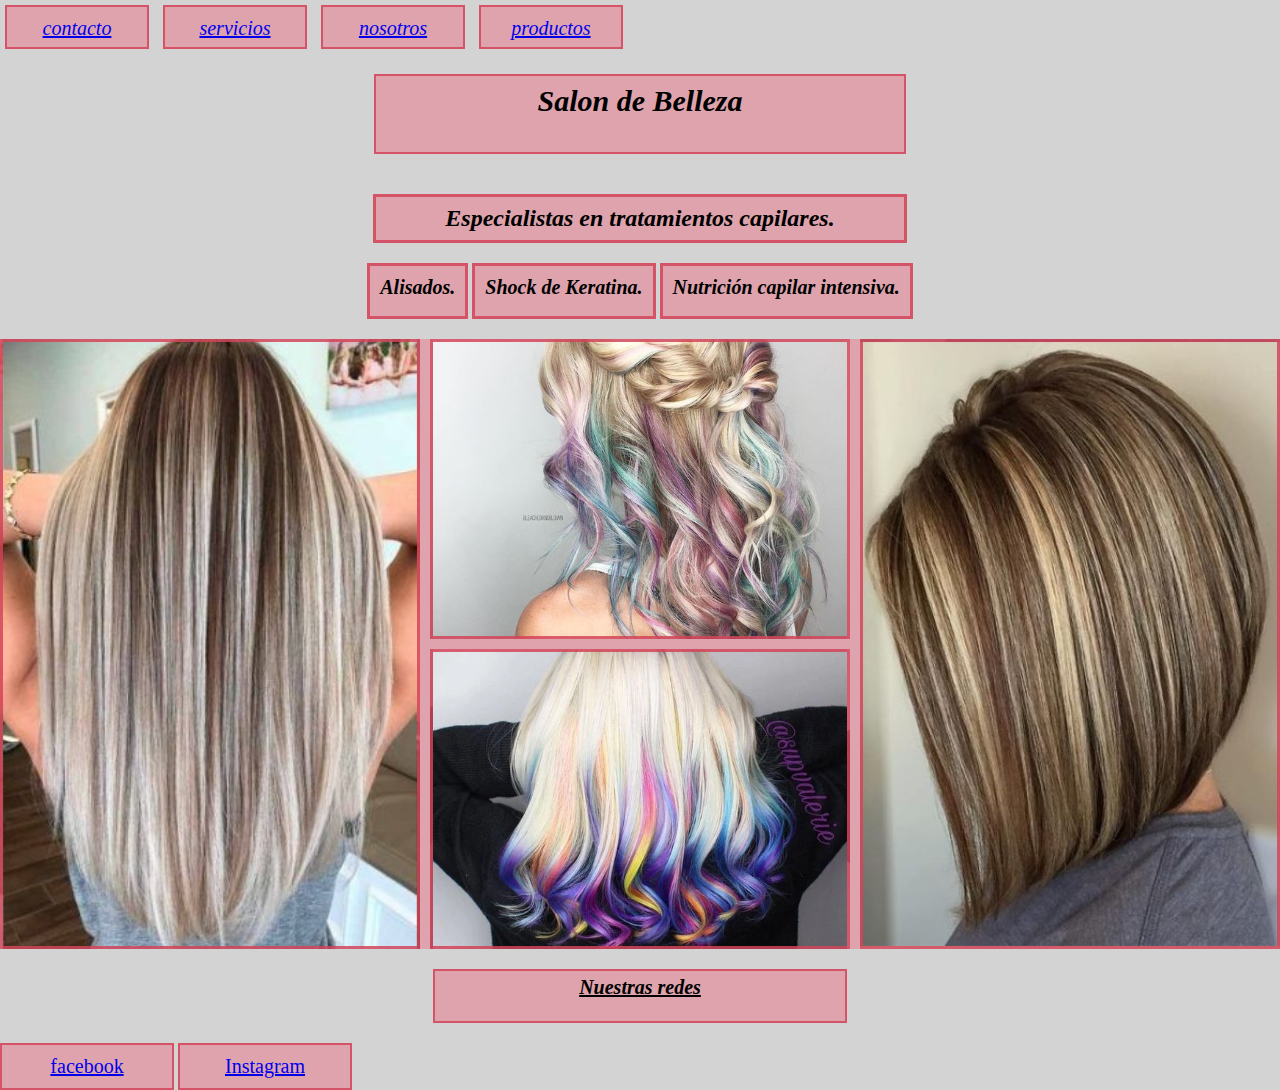
==== index.html @ 51943510 "primer commit" ====
<!DOCTYPE html>
<html lang="es">
<head>
    <meta charset="UTF-8">
    <meta http-equiv="X-UA-Compatible" content="IE=edge">
    <meta name="viewport" content="width=device-width, initial-scale=1.0">
    <title>Desafio1</title>
    <link rel="stylesheet" href="estilo.css">
</head>
<body>
    <header class="acomodar">
    <nav>
        <ul>
            <li>
                <a href="../index.html">contacto</a>
            </li>
            <li>
                <a href="/paginas/servicios.html">servicios</a>
            </li>
            <li>
                <a href="/paginas/nosotros.html">nosotros</a>
            </li>
            <li>
                <a href="/paginas/productos.html">productos</a>
            </li>
        </ul>
    </nav>
    </header>
    <main>
    
    <section>
        <div class="contenedor0">
        <h1>Salon de Belleza</h1>
        <h2>Especialistas en tratamientos capilares.</h2>
        </div>
        <div class="contenedor">
        <ul>
            <li>Alisados.</li>
            <li>Shock de Keratina.</li>
            <li>Nutrición capilar intensiva.</li>
        </ul>
        </div>
    </section>
    
    

    </main>
    <section class="section2">
        <div class="imag imag1"></div>
        <div class="imag imag2"></div>
        <div class="imag imag3"></div>
        <div class="imag imag4"></div>
        
</section>

    <footer>
        <div>
            <h4 class="centrar">Nuestras redes</h4>
            <ul>
                <li>
                    <a href="https://m.facebook.com/home.php?soft=bookmarks" target="_blank">facebook</a>
                </li>
                <li>
                    <a href="https://instagram.com/marce.oselin?utm_medium=copy_link">Instagram</a>
                </li>
            </ul>
        </div>
    </footer>
    
</body>
</html>
---- estilo.css ----
*{
    padding: 0px;
    margin: 0px;
    
}
body{
    background-color :lightgray;
}
.acomodar{
    display:flex;  
    flex-direction: column;
    justify-content: center;
}
h1{
    background-color:rgba(224, 155, 165, 0.849) ;
    padding: 8px;
    margin: 20px auto;
    border: 5px  solid  rgba(211, 68, 90, 0.849) ;
    height:60px;
    width:40%;
    text-align:center;
    
    font-size: 30px;
    font-style:italic;
}
h2{
    background-color: rgba(224, 155, 165, 0.849) ;
    padding: 8px;
    margin:20px auto;
    border:3px solid  rgba(211, 68, 90, 0.849);
    width:40%;
    text-align: center;
    font-style: italic;
    
}
.contenedor0{
    display:flex;
    flex-direction: column;
    justify-content: center;
}
nav ul li a:hover{
    color:rgba(100, 10, 23, 0.849) ;
    background-color:rgba(211, 68, 90, 0.849) ;
}
 header nav ul li{
    display:inline-block;
    background-color:rgba(224, 155, 165, 0.849) ;
    height: 20px;
    width: 100px;
    margin: 5px;
    padding: 10px 20px;
    font-style: italic;
    font-size: 20px;
    border: 2px solid  rgba(211, 68, 90, 0.849);
    text-align: center;
}

    



main section ul li{
    display:inline-block;
    background-color:rgba(224, 155, 165, 0.849) ;
    margin-bottom: 20px;
    padding: 10px;
    height: 30px;
    width: 30;
    border:3px solid rgba(211, 68, 90, 0.849);
    font-style:italic;
    font-size:  20px;
    font-weight: bold;

}
.contenedor{
    display:flex;
    justify-content: center;
}
.tratamiento{
    display:flex;
    flex-direction:row;
    justify-content: flex-start;
    flex-wrap: wrap;
}    
.centrado{
    display: flex;
    flex-direction: column;
    justify-content: center;
}
.galeria{
    min-height: 400px;
    width: 90%;
    background-color:gray;
    margin:10px auto;
    display:grid;
    
} 
.producto{
    border: 3px solid rgba(211, 68, 90, 0.849);
}
.producto1{
   
    
    background-image: url(imagenes/madre-celulas.png);
    background-size: cover;
    background-position: center;
}
.producto2{
    
    background-image: url(imagenes/gel-keratina.jpg);
    background-size: cover;
    background-position: center;
}
.producto3{
    
    background-image: url(imagenes/celulas.jpg);
    background-size: cover;
    background-position: center;
}
.producto4{
    
    background-image: url(imagenes/botox.webp);
    background-size: cover;
    background-position: center;
} 
.producto5{
   
    background-image: url(imagenes/ampolla-botox.jpg);
    background-size: cover;
    background-position: center;
} 
.producto6{
    
    background-image: url(imagenes/keratina.jpg);
    background-size: cover;
    background-position: center;
}



    
   
    
   
    
.section2{
    min-height: 600px;
    width: 100%;
    background-color:rgba(224, 155, 165, 0.849) ;
    display:grid;
    
    
    
}
.imag{
    border: 3px solid rgba(211, 68, 90, 0.849);
}
.imag:hover{
    transform:scale(1.05);
    transition: all 0.75s;
}
.imag1{
   background-image: url(imagenes/mechas.jpg);
   background-size: cover;
   background-position: center;
    background-color: blueviolet;
}
.imag2{
   background-image: url(imagenes/mechas-escasas.jpg);
   background-size: cover;
   background-position: center;
    background-color: blue;
}
.imag3{
    background-image: url(imagenes/mechas-cortas.jpg);
    background-size: cover;
    background-position: center;
    background-color: aqua;
}
.imag4{
    background-image: url(./imagenes/colores-varios.webp);
    background-size: cover;
    background-position: center;
    background-color: coral;
}

@media only screen and (min-width:320px){
    .section2{
    grid-template-columns: 1fr 1fr;
    grid-template-rows: repeat(2, 300px);
    gap: 10px;
    }
    .acomodar{
        display: flex;
        justify-content: center;
    }
    .comodar0 h1{
        font-size: 10px;
    }    
     .galeria{
         grid-template-columns: 1fr 1fr;
         grid-template-rows: repeat(3, 200px);
         gap:3px;
         background-color: rgba(224, 155, 165, 0.849) ;
     }
}           
        
    
@media only screen  and (min-width:480px) {
    .section2{
        grid-template-rows: repeat(2, 400px);
        background-color: rgb(115, 192, 192);
        
    }
    .galeria{
        grid-template-columns: 1fr 1fr;
        grid-template-rows: repeat(3, 200px);
        gap:10px;

    }
}  
        

    
    
   


@media only screen and (min-width: 768px){
    .section2{
       
        grid-template-columns: 1fr 1fr 1fr;
        grid-template-rows: repeat(2, 300px);
        background-color:rgba(224, 155, 165, 0.849) ;
    }
    
    .imag1{
        grid-column: 1/2;
        grid-row: 1/3;
       
    }
    .imag2{
        grid-column: 2/3;
        grid-row: 1/2;
        
    }
    .imag3{
        grid-column: 3/4;
        grid-row: 1/3;
        
    }
    .imag4{
        grid-column: 2/3;
        grid-row: 2/3;
        
    }
    .galeria{
       
        grid-template-columns: 1fr 1fr 1fr;
        grid-template-rows: 1fr 1fr; 
    } 
    .producto1{
        grid-column: 1/2;
        grid-row: 1/2;
        
       
     
    }
    .producto2{
        grid-column: 2/3;
        grid-row: 1/2;
        
    }
    .producto3{
        grid-column: 3/4;
        grid-row: 1/2;
        
    }
    .producto4{
        grid-column: 1/2;
        grid-row: 2/3;
        
    } 
    .producto5{
        grid-column: 2/3;
        grid-row: 2/3;
        
    } 
    .producto6{
        grid-column: 3/4;
        grid-row: 2/3;
       
    }   
}
    
    




.centrar{
    text-align: center;
    font-style: italic;
    font-size: 20px;
    text-decoration:underline;
    background-color:rgba(224, 155, 165, 0.849) ;
    border: 2px  rgba(211, 68, 90, 0.849);
    border-style:solid;
    width: 400px;
    height: 40px;
    margin:20px auto;
    padding: 5px ;
    
   
}
footer div ul li {
    background-color:rgba(224, 155, 165, 0.849) ;
    display:inline-block;
    border: 2px solid rgba(211, 68, 90, 0.849);
    width: 150px;
    padding: 10px;
    text-align: center;
    font-size: 20px;
}
footer div ul{
    list-style: none;
} 
main section h1{
    background-color:rgba(224, 155, 165, 0.849) ;
    border: 2px solid rgba(211, 68, 90, 0.849) ;
} 
section p {
    background-color: rgba(224, 155, 165, 0.849);
    border: 2px solid rgba(211, 68, 90, 0.849);
    width: 700px;
    height: 50px;
    text-align: center;
    padding-top: 12px;
    font-size: 20px;
    font-style: italic;
    font-weight:600;
    margin-top: 10px;
    margin-bottom: 10px;
}
img{
    border: 3px solid rgba(211, 68, 90, 0.849);
    margin: 15px 500px;
     
}
.centrar_imagen{
    display:flex;
    justify-content: center;
} 
footer div h4{
    background-color: rgba(224, 155, 165, 0.849);
    border: 2px solid rgba(211, 68, 90, 0.849); 
    height: 40px;
    width: 300px;
    font-style: italic;
    font-size: 18px;
    text-align: center;
    padding-top: 12px;
    padding-bottom: 12px;
}
video{
    border: 2px solid rgba(211, 68, 90, 0.849);
}
.video1{
    display:flex;
    justify-content: flex-start;
}    
    


section h3{
    background-color: rgba(224, 155, 165, 0.849);
    border: 2px solid rgba(211, 68, 90, 0.849); 
    font-style: italic;
    font-size: 20px;
    text-align: center;
    height: 40px;
    width: 300px; 
    padding-top: 12px;
}
div ul li a:hover{
    color:rgba(100, 10, 23, 0.849);
}
form label{
    display: block;
    margin-top: 15px;
    background-color: rgba(224, 155, 165, 0.849);
    height: 30px;
    width: 160px;
    padding: 10px 5px;
    text-align: center;
    border: 2px solid rgba(211, 68, 90, 0.849);
} 
input{
    background-color: rgba(216, 184, 188, 0.548);
    border: 1px solid rgba(211, 68, 90, 0.849);
    margin: 10px auto;
    padding: 10px auto;
    height:40px ;

}
textarea{
    border: 1px solid rgba(211, 68, 90, 0.849);
    background-color: rgba(216, 184, 188, 0.548);
    margin-top: 15px;
    padding-right: 0px;
    padding-bottom: 20px;   
}
.color:hover{
    background-color: rgba(211, 68, 90, 0.849);
    color:beige;
}
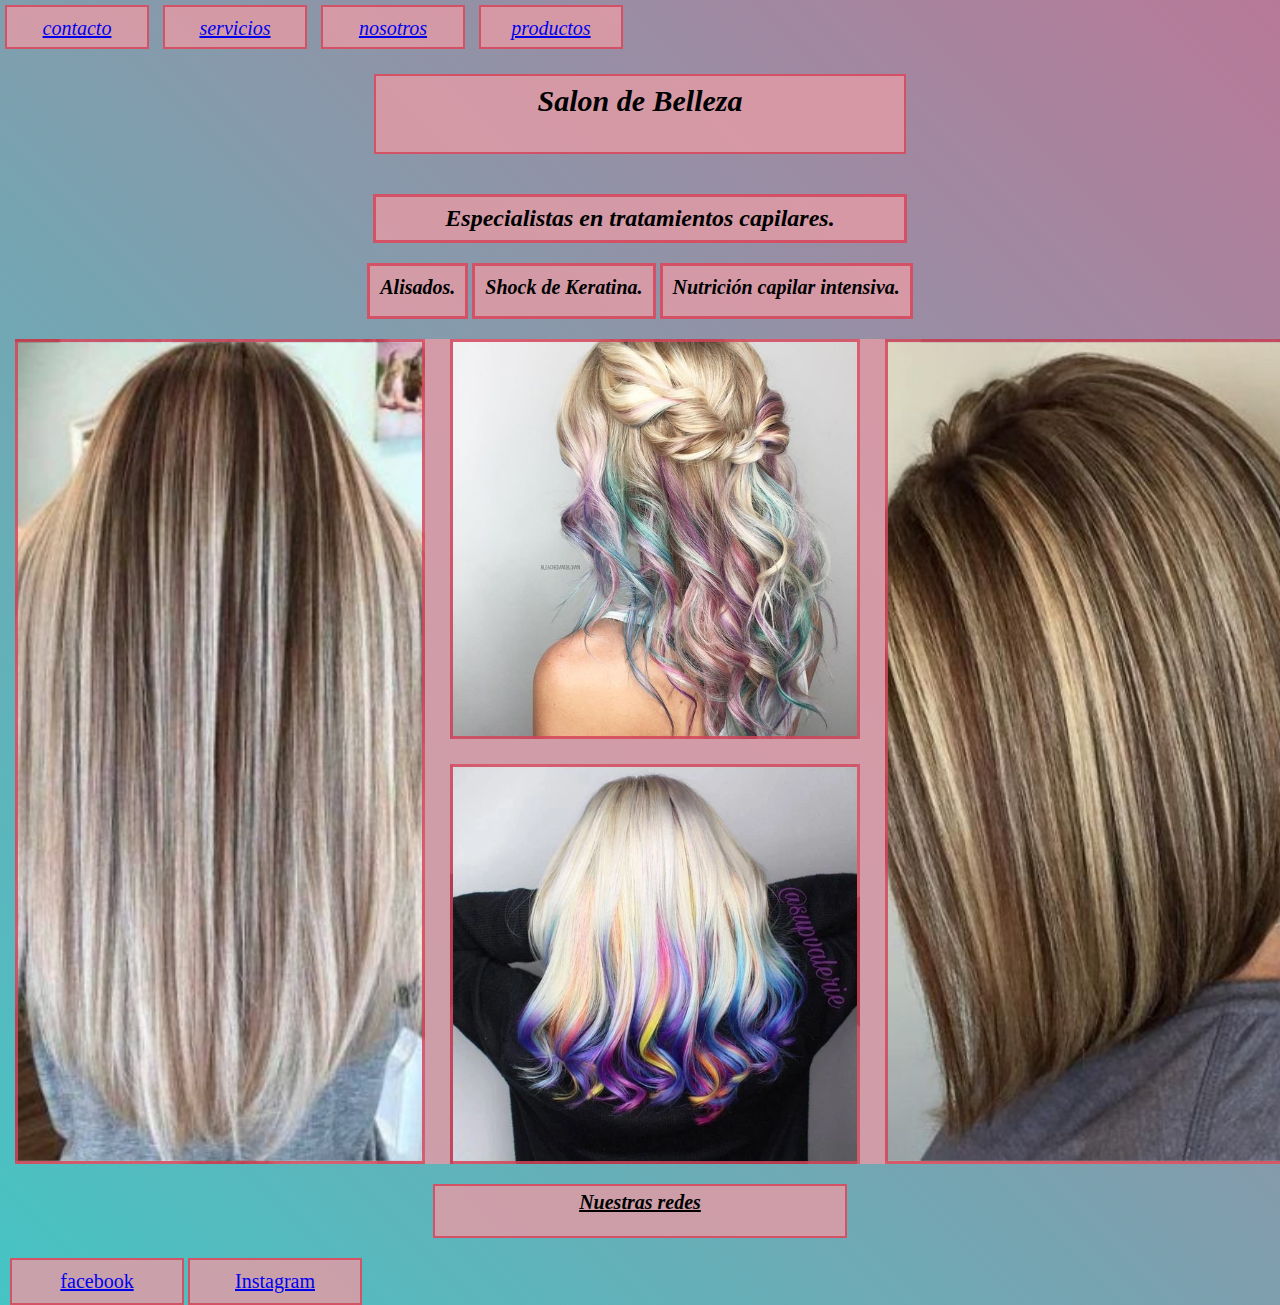
==== commit 5b13b599: "agregue bootstrap" ====
--- a/index.html
+++ b/index.html
@@ -5,6 +5,7 @@
     <meta http-equiv="X-UA-Compatible" content="IE=edge">
     <meta name="viewport" content="width=device-width, initial-scale=1.0">
     <title>Desafio1</title>
+    <link rel="stylesheet" href="https://cdn.jsdelivr.net/npm/bootstrap@4.6.1/dist/css/bootstrap.min.css" integrity="sha384-zCbKRCUGaJDkqS1kPbPd7TveP5iyJE0EjAuZQTgFLD2ylzuqKfdKlfG/eSrtxUkn" crossorigin="anonymous">
     <link rel="stylesheet" href="estilo.css">
 </head>
 <body>
@@ -66,6 +67,8 @@
             </ul>
         </div>
     </footer>
-    
+    <script src="https://cdn.jsdelivr.net/npm/jquery@3.5.1/dist/jquery.slim.min.js" integrity="sha384-DfXdz2htPH0lsSSs5nCTpuj/zy4C+OGpamoFVy38MVBnE+IbbVYUew+OrCXaRkfj" crossorigin="anonymous"></script>
+    <script src="https://cdn.jsdelivr.net/npm/popper.js@1.16.1/dist/umd/popper.min.js" integrity="sha384-9/reFTGAW83EW2RDu2S0VKaIzap3H66lZH81PoYlFhbGU+6BZp6G7niu735Sk7lN" crossorigin="anonymous"></script>
+    <script src="https://cdn.jsdelivr.net/npm/bootstrap@4.6.1/dist/js/bootstrap.min.js" integrity="sha384-VHvPCCyXqtD5DqJeNxl2dtTyhF78xXNXdkwX1CZeRusQfRKp+tA7hAShOK/B/fQ2" crossorigin="anonymous"></script>  
 </body>
 </html>--- a/estilo.css
+++ b/estilo.css
@@ -4,7 +4,7 @@
     
 }
 body{
-    background-color :lightgray;
+   background-image:   linear-gradient(45deg, #46c4c4 0%, #b87998 100%);
 }
 .acomodar{
     display:flex;  
@@ -31,7 +31,13 @@
     width:40%;
     text-align: center;
     font-style: italic;
-    
+    transition:all 1s;
+}    
+h2:hover{
+    transform:scale(1.5, 1);
+    transition: all 1s;
+    color:white;
+    background-color: rgba(187, 112, 112, 0.589);
 }
 .contenedor0{
     display:flex;
@@ -41,6 +47,7 @@
 nav ul li a:hover{
     color:rgba(100, 10, 23, 0.849) ;
     background-color:rgba(211, 68, 90, 0.849) ;
+    
 }
  header nav ul li{
     display:inline-block;
@@ -86,17 +93,23 @@
     display: flex;
     flex-direction: column;
     justify-content: center;
+    flex-wrap:wrap;
 }
 .galeria{
     min-height: 400px;
     width: 90%;
     background-color:gray;
-    margin:10px auto;
+    margin:15px auto;
     display:grid;
     
 } 
 .producto{
     border: 3px solid rgba(211, 68, 90, 0.849);
+    cursor: pointer;
+}
+.producto:hover{
+    transform: scale(1.05);
+    transition: all 0.75s ;
 }
 .producto1{
    
@@ -148,12 +161,17 @@
     width: 100%;
     background-color:rgba(224, 155, 165, 0.849) ;
     display:grid;
+    margin-left: 15px;
+    margin-right: 25px;
+    gap: 25px;
     
     
     
 }
 .imag{
     border: 3px solid rgba(211, 68, 90, 0.849);
+    cursor:pointer;
+    gap:20px;
 }
 .imag:hover{
     transform:scale(1.05);
@@ -184,11 +202,11 @@
     background-color: coral;
 }
 
-@media only screen and (min-width:320px){
+@media only screen and (min-width:0px) and (max-width:320){
     .section2{
     grid-template-columns: 1fr 1fr;
-    grid-template-rows: repeat(2, 300px);
-    gap: 10px;
+    grid-template-rows: repeat(2, 150px);
+    gap: 20px;
     }
     .acomodar{
         display: flex;
@@ -206,9 +224,11 @@
 }           
         
     
-@media only screen  and (min-width:480px) {
+@media only screen  and (min-width:321px) and (max-width:480px) {
     .section2{
+        grid-template-columns: 1fr 1fr ;
         grid-template-rows: repeat(2, 400px);
+        
         background-color: rgb(115, 192, 192);
         
     }
@@ -226,11 +246,11 @@
    
 
 
-@media only screen and (min-width: 768px){
+@media only screen and (min-width: 481px){
     .section2{
        
         grid-template-columns: 1fr 1fr 1fr;
-        grid-template-rows: repeat(2, 300px);
+        grid-template-rows: repeat(2, 400px);
         background-color:rgba(224, 155, 165, 0.849) ;
     }
     
@@ -322,12 +342,22 @@
     text-align: center;
     font-size: 20px;
 }
+
 footer div ul{
     list-style: none;
+    margin-left: 10px;
 } 
 main section h1{
     background-color:rgba(224, 155, 165, 0.849) ;
     border: 2px solid rgba(211, 68, 90, 0.849) ;
+    transition: all 2s;
+    
+}
+main section h1:hover{
+    transform: scale( 1.5);
+    transition:all 2s ;
+    color:white;
+    background-color: rgba(187, 112, 112, 0.589);
 } 
 section p {
     background-color: rgba(224, 155, 165, 0.849);
@@ -341,6 +371,7 @@
     font-weight:600;
     margin-top: 10px;
     margin-bottom: 10px;
+    margin-left: 10px;
 }
 img{
     border: 3px solid rgba(211, 68, 90, 0.849);
@@ -361,9 +392,14 @@
     text-align: center;
     padding-top: 12px;
     padding-bottom: 12px;
+    margin-bottom: 10px;
+    margin-left: 10px;
 }
 video{
     border: 2px solid rgba(211, 68, 90, 0.849);
+    margin-left: 10px;
+    margin-bottom: 10px;
+    
 }
 .video1{
     display:flex;
@@ -381,6 +417,7 @@
     height: 40px;
     width: 300px; 
     padding-top: 12px;
+    margin-left: 10px;
 }
 div ul li a:hover{
     color:rgba(100, 10, 23, 0.849);
@@ -388,6 +425,7 @@
 form label{
     display: block;
     margin-top: 15px;
+    margin-left: 10px;
     background-color: rgba(224, 155, 165, 0.849);
     height: 30px;
     width: 160px;
@@ -398,17 +436,33 @@
 input{
     background-color: rgba(216, 184, 188, 0.548);
     border: 1px solid rgba(211, 68, 90, 0.849);
-    margin: 10px auto;
+    margin: 10px 10px;
     padding: 10px auto;
     height:40px ;
+    transition:all 2s;
+
+}
+input:focus{
+    color:#b87998;
+    border: 5px double white;
+    font-size: 30px;
+}
+input::placeholder{
+    color:crimson;
 
 }
 textarea{
     border: 1px solid rgba(211, 68, 90, 0.849);
     background-color: rgba(216, 184, 188, 0.548);
     margin-top: 15px;
+    margin-left: 10px;
     padding-right: 0px;
-    padding-bottom: 20px;   
+    padding-bottom: 20px;
+    transition:all 1s;   
+}
+
+textarea::placeholder{
+    color:crimson;
 }
 .color:hover{
     background-color: rgba(211, 68, 90, 0.849);
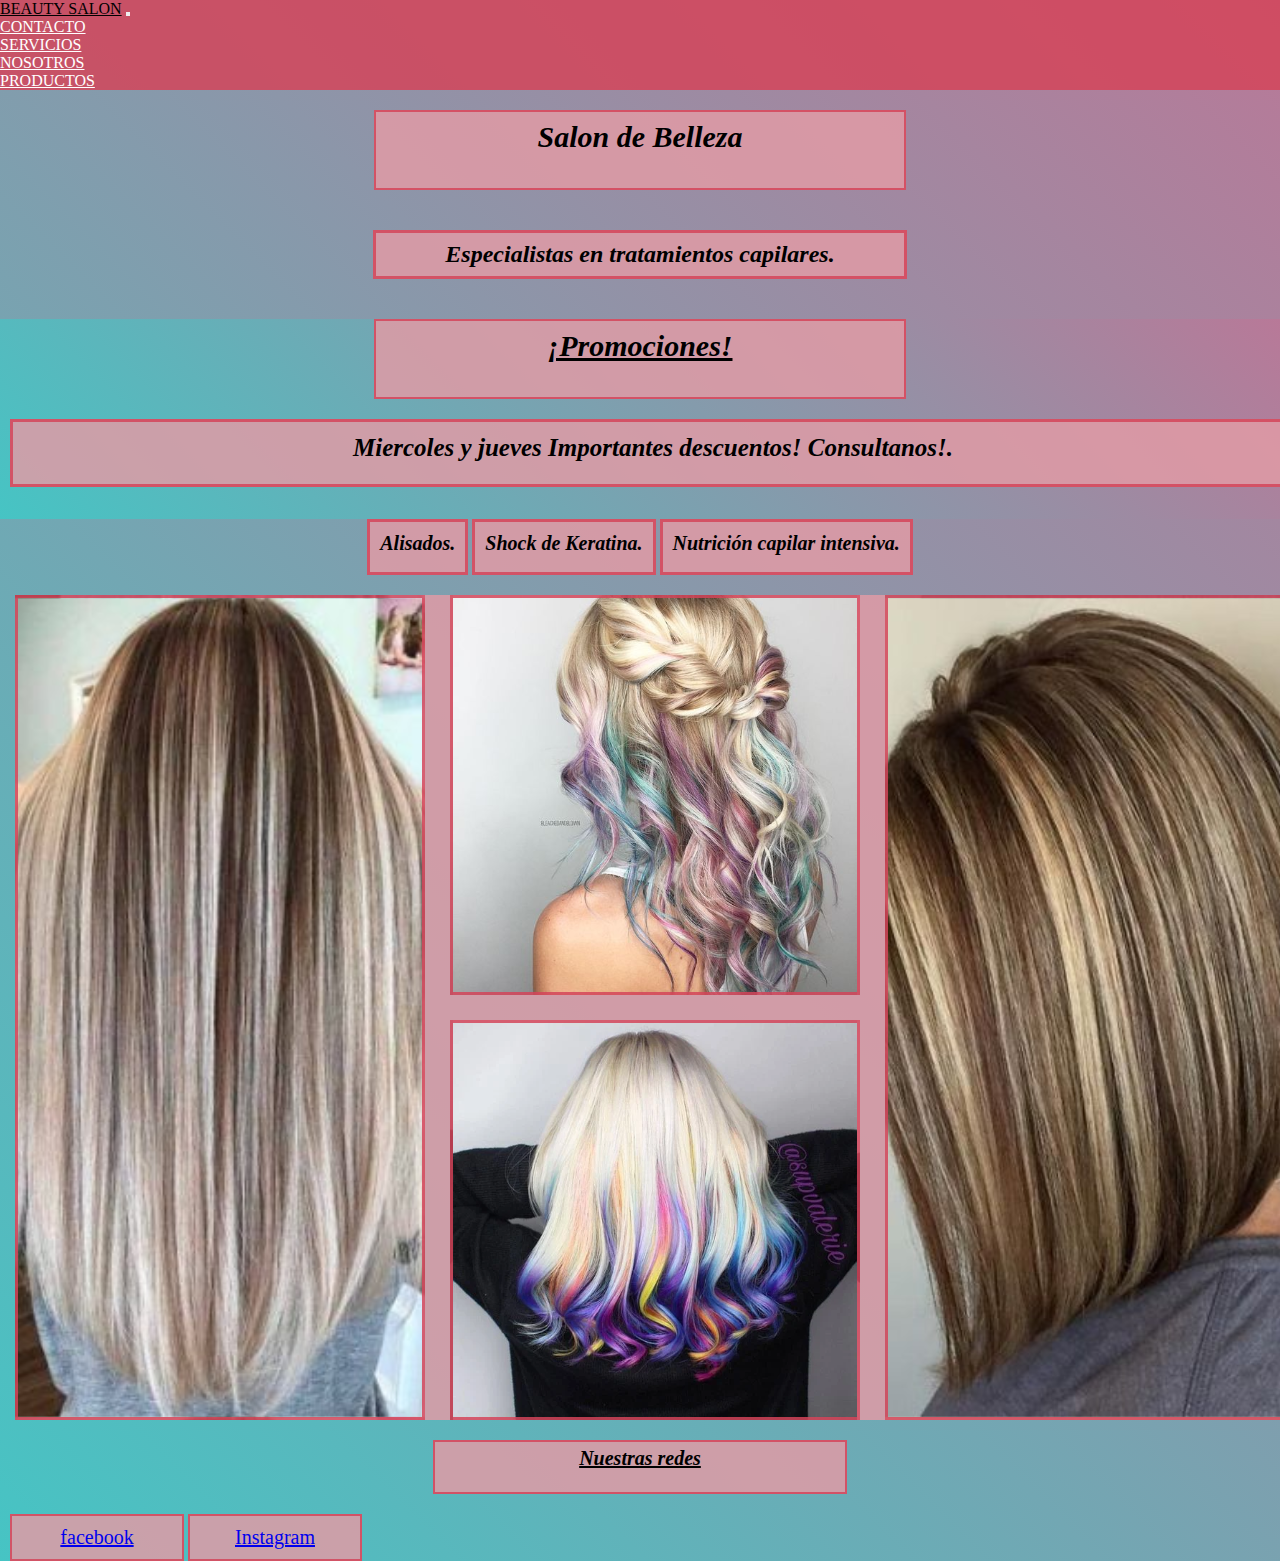
==== commit d61f2f7c: "barra navegación en todas las páginas" ====
--- a/index.html
+++ b/index.html
@@ -9,24 +9,36 @@
     <link rel="stylesheet" href="estilo.css">
 </head>
 <body>
-    <header class="acomodar">
-    <nav>
-        <ul>
-            <li>
-                <a href="../index.html">contacto</a>
+    <!--Inicio navbra-->
+    <nav class="navbar navbar-expand-md navbar-dark" id="navbar">
+        <!-- Brand -->
+        <a class="navbar-brand" href="#">Beauty Salon</a>
+      
+        <!-- Toggler/collapsibe Button -->
+        <button class="navbar-toggler" type="button" data-toggle="collapse" data-target="#collapsibleNavbar">
+          <span class="navbar-toggler-icon"></span>
+        </button>
+      
+        <!-- Navbar links -->
+        <div class="collapse navbar-collapse" id="collapsibleNavbar">
+          <ul class="navbar-nav">
+            <li class="nav-item">
+              <a class="nav-link" href="../index.html">Contacto</a>
             </li>
-            <li>
-                <a href="/paginas/servicios.html">servicios</a>
+            <li class="nav-item">
+              <a class="nav-link" href="/paginas/servicios.html">Servicios</a>
             </li>
-            <li>
-                <a href="/paginas/nosotros.html">nosotros</a>
+            <li class="nav-item">
+              <a class="nav-link" href="/paginas/nosotros.html">Nosotros</a>
             </li>
-            <li>
-                <a href="/paginas/productos.html">productos</a>
-            </li>
-        </ul>
-    </nav>
-    </header>
+            <li class="nav-item">
+                <a class="nav-link" href="/paginas/productos.html">Productos</a>
+              </li>
+          </ul>
+        </div>
+      </nav>
+    <!--fin navra-->
+  
     <main>
     
     <section>
@@ -34,6 +46,14 @@
         <h1>Salon de Belleza</h1>
         <h2>Especialistas en tratamientos capilares.</h2>
         </div>
+        <!--jumbotrom inicio-->
+        <div class="jumbotron jumbotron-fluid">
+            <div class="container">
+              <h1 class="display-4">¡Promociones!</h1>
+              <p class="lead">Miercoles y jueves Importantes descuentos! Consultanos!.</p>
+            </div>
+          </div>
+        <!--jumbotrom final-->
         <div class="contenedor">
         <ul>
             <li>Alisados.</li>
--- a/estilo.css
+++ b/estilo.css
@@ -1,11 +1,23 @@
 *{
     padding: 0px;
     margin: 0px;
+    box-sizing: content-box;
     
 }
 body{
    background-image:   linear-gradient(45deg, #46c4c4 0%, #b87998 100%);
 }
+.navbar{
+    background-color: rgba(211, 68, 90, 0.849) ;
+}
+#navbar a{
+    color:white;
+    text-transform: uppercase;
+}    
+#navbar a:hover{
+    color:black;
+}
+
 .acomodar{
     display:flex;  
     flex-direction: column;
@@ -78,6 +90,28 @@
     font-size:  20px;
     font-weight: bold;
 
+}
+.jumbotron{
+    
+    height: 200px;
+    width: 100%;
+    background-image: linear-gradient(45deg, #46c4c4 0%, #b87998 100%); 
+}
+.jumbotron h1{
+    font-size: 30px;
+    font-weight: 600;
+    text-decoration:underline;
+}
+.jumbotron p{
+    font-weight: 600px;
+    color:black;
+    font-size:25px ;
+    border: 3px solid  rgba(211, 68, 90, 0.849);
+    display:flex;
+    justify-content:center;
+    background-color: rgba(224, 155, 165, 0.849) ;
+    width: 100%;
+    
 }
 .contenedor{
     display:flex;
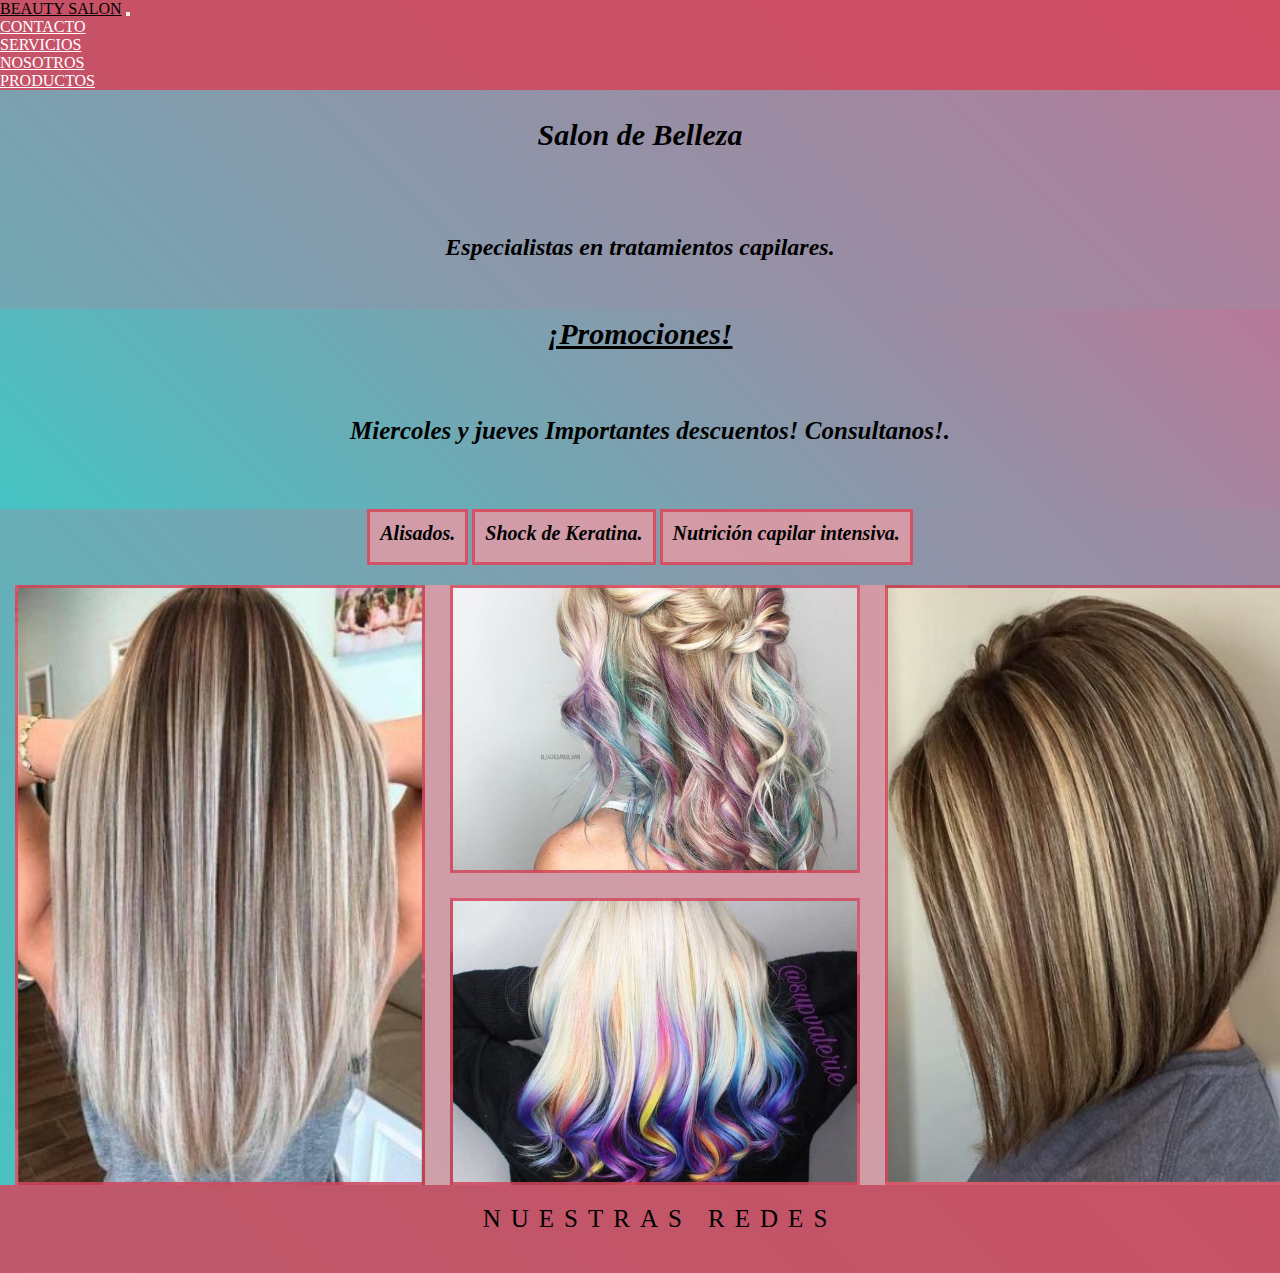
==== commit aa34c23f: "cambio footer" ====
--- a/index.html
+++ b/index.html
@@ -4,9 +4,11 @@
     <meta charset="UTF-8">
     <meta http-equiv="X-UA-Compatible" content="IE=edge">
     <meta name="viewport" content="width=device-width, initial-scale=1.0">
-    <title>Desafio1</title>
+    <meta name="alisados keratina coloracion nutricion" content="Especialistas en tratamiento capilares">
+    <link rel="stylesheet" href="https://cdnjs.cloudflare.com/ajax/libs/font-awesome/6.1.1/css/all.min.css" integrity="sha512-KfkfwYDsLkIlwQp6LFnl8zNdLGxu9YAA1QvwINks4PhcElQSvqcyVLLD9aMhXd13uQjoXtEKNosOWaZqXgel0g==" crossorigin="anonymous" referrerpolicy="no-referrer" />
+    <title>Tratamientos intensivos para mejorar el cabello.</title>
     <link rel="stylesheet" href="https://cdn.jsdelivr.net/npm/bootstrap@4.6.1/dist/css/bootstrap.min.css" integrity="sha384-zCbKRCUGaJDkqS1kPbPd7TveP5iyJE0EjAuZQTgFLD2ylzuqKfdKlfG/eSrtxUkn" crossorigin="anonymous">
-    <link rel="stylesheet" href="estilo.css">
+    <link rel="stylesheet" href="estilos.css">
 </head>
 <body>
     <!--Inicio navbra-->
@@ -37,11 +39,10 @@
           </ul>
         </div>
       </nav>
-    <!--fin navra-->
+    <!--fin navbar-->
   
     <main>
-    
-    <section>
+        <section>
         <div class="contenedor0">
         <h1>Salon de Belleza</h1>
         <h2>Especialistas en tratamientos capilares.</h2>
@@ -62,30 +63,20 @@
         </ul>
         </div>
     </section>
-    
-    
-
     </main>
+        
     <section class="section2">
         <div class="imag imag1"></div>
         <div class="imag imag2"></div>
         <div class="imag imag3"></div>
         <div class="imag imag4"></div>
-        
-</section>
-
+    </section>
     <footer>
-        <div>
-            <h4 class="centrar">Nuestras redes</h4>
-            <ul>
-                <li>
-                    <a href="https://m.facebook.com/home.php?soft=bookmarks" target="_blank">facebook</a>
-                </li>
-                <li>
-                    <a href="https://instagram.com/marce.oselin?utm_medium=copy_link">Instagram</a>
-                </li>
-            </ul>
-        </div>
+      <p>Nuestras redes</p>
+      <a href="https://m.facebook.com/home.php?soft=bookmarks" target="_blank"><i class="fa-brands fa-facebook"></i></a>
+      <i class="fa-brands fa-instagram"></i>
+      <i class="fa-brands fa-twitter"></i>
+      <i class="fa-brands fa-whatsapp"></i>
     </footer>
     <script src="https://cdn.jsdelivr.net/npm/jquery@3.5.1/dist/jquery.slim.min.js" integrity="sha384-DfXdz2htPH0lsSSs5nCTpuj/zy4C+OGpamoFVy38MVBnE+IbbVYUew+OrCXaRkfj" crossorigin="anonymous"></script>
     <script src="https://cdn.jsdelivr.net/npm/popper.js@1.16.1/dist/umd/popper.min.js" integrity="sha384-9/reFTGAW83EW2RDu2S0VKaIzap3H66lZH81PoYlFhbGU+6BZp6G7niu735Sk7lN" crossorigin="anonymous"></script>
--- a/estilos.css
+++ b/estilos.css
@@ -0,0 +1,633 @@
+h1 {
+  padding: 8px;
+  margin: 20px auto;
+  height: 60px;
+  width: 40%;
+  text-align: center;
+  font-size: 30px;
+  font-style: italic;
+}
+
+* {
+  padding: 0px;
+  margin: 0px;
+  -webkit-box-sizing: content-box;
+          box-sizing: content-box;
+}
+
+body {
+  background-image: linear-gradient(45deg, #46c4c4 0%, #b87998 100%);
+}
+
+.navbar {
+  background-color: rgba(211, 68, 90, 0.849);
+}
+
+#navbar a {
+  color: white;
+  text-transform: uppercase;
+}
+
+#navbar a:hover {
+  color: black;
+}
+
+h2 {
+  padding: 8px;
+  margin: 20px auto;
+  width: 40%;
+  text-align: center;
+  font-style: italic;
+  -webkit-transition: all 1s;
+  transition: all 1s;
+}
+
+h2:hover {
+  -webkit-transform: scale(1.5, 1);
+          transform: scale(1.5, 1);
+  -webkit-transition: all 1s;
+  transition: all 1s;
+  color: white;
+  background-color: rgba(187, 112, 112, 0.589);
+}
+
+.contenedor0 {
+  display: -webkit-box;
+  display: -ms-flexbox;
+  display: flex;
+  -webkit-box-orient: vertical;
+  -webkit-box-direction: normal;
+      -ms-flex-direction: column;
+          flex-direction: column;
+  -webkit-box-pack: center;
+      -ms-flex-pack: center;
+          justify-content: center;
+}
+
+nav ul li a:hover {
+  color: rgba(100, 10, 23, 0.849);
+  background-color: rgba(211, 68, 90, 0.849);
+}
+
+header nav ul li {
+  display: inline-block;
+  background-color: rgba(224, 155, 165, 0.849);
+  height: 20px;
+  width: 100px;
+  margin: 5px;
+  padding: 10px 20px;
+  font-style: italic;
+  font-size: 20px;
+  border: 2px solid rgba(211, 68, 90, 0.849);
+  text-align: center;
+}
+
+main section ul li {
+  display: inline-block;
+  background-color: rgba(224, 155, 165, 0.849);
+  margin-bottom: 20px;
+  padding: 10px;
+  height: 30px;
+  width: 30;
+  border: 3px solid rgba(211, 68, 90, 0.849);
+  font-style: italic;
+  font-size: 20px;
+  font-weight: bold;
+}
+
+.jumbotron {
+  height: 200px;
+  width: 100%;
+  background-image: linear-gradient(45deg, #46c4c4 0%, #b87998 100%);
+}
+
+.jumbotron h1 {
+  font-size: 30px;
+  font-weight: 600;
+  text-decoration: underline;
+}
+
+.jumbotron p {
+  font-weight: 600px;
+  color: black;
+  font-size: 25px;
+  display: -webkit-box;
+  display: -ms-flexbox;
+  display: flex;
+  -webkit-box-pack: center;
+      -ms-flex-pack: center;
+          justify-content: center;
+  width: 100%;
+}
+
+.contenedor {
+  display: -webkit-box;
+  display: -ms-flexbox;
+  display: flex;
+  -webkit-box-pack: center;
+      -ms-flex-pack: center;
+          justify-content: center;
+}
+
+.tratamiento {
+  display: -webkit-box;
+  display: -ms-flexbox;
+  display: flex;
+  -webkit-box-orient: horizontal;
+  -webkit-box-direction: normal;
+      -ms-flex-direction: row;
+          flex-direction: row;
+  -webkit-box-pack: start;
+      -ms-flex-pack: start;
+          justify-content: flex-start;
+  -ms-flex-wrap: wrap;
+      flex-wrap: wrap;
+}
+
+.centrado {
+  display: -webkit-box;
+  display: -ms-flexbox;
+  display: flex;
+  -webkit-box-orient: vertical;
+  -webkit-box-direction: normal;
+      -ms-flex-direction: column;
+          flex-direction: column;
+  -webkit-box-pack: center;
+      -ms-flex-pack: center;
+          justify-content: center;
+  -ms-flex-wrap: wrap;
+      flex-wrap: wrap;
+}
+
+.galeria {
+  min-height: 400px;
+  width: 90%;
+  background-color: gray;
+  margin: 15px auto;
+  display: -ms-grid;
+  display: grid;
+}
+
+.producto {
+  border: 3px solid rgba(211, 68, 90, 0.849);
+  cursor: pointer;
+}
+
+.producto:hover {
+  -webkit-transform: scale(1.05);
+          transform: scale(1.05);
+  -webkit-transition: all 0.75s;
+  transition: all 0.75s;
+}
+
+.producto1 {
+  background-image: url(imagenes/madre-celulas.png);
+  background-size: cover;
+  background-position: center;
+}
+
+.producto2 {
+  background-image: url(imagenes/gel-keratina.jpg);
+  background-size: cover;
+  background-position: center;
+}
+
+.producto3 {
+  background-image: url(imagenes/celulas.jpg);
+  background-size: cover;
+  background-position: center;
+}
+
+.producto4 {
+  background-image: url(imagenes/botox.webp);
+  background-size: cover;
+  background-position: center;
+}
+
+.producto5 {
+  background-image: url(imagenes/ampolla-botox.jpg);
+  background-size: cover;
+  background-position: center;
+}
+
+.producto6 {
+  background-image: url(imagenes/keratina.jpg);
+  background-size: cover;
+  background-position: center;
+}
+
+.section2 {
+  min-height: 600px;
+  width: 100%;
+  background-color: rgba(224, 155, 165, 0.849);
+  display: -ms-grid;
+  display: grid;
+  margin-left: 15px;
+  margin-right: 25px;
+  gap: 25px;
+}
+
+.imag {
+  border: 3px solid rgba(211, 68, 90, 0.849);
+  cursor: pointer;
+  gap: 20px;
+}
+
+.imag:hover {
+  -webkit-transform: scale(1.05);
+          transform: scale(1.05);
+  -webkit-transition: all 0.75s;
+  transition: all 0.75s;
+}
+
+.imag1 {
+  background-image: url(imagenes/mechas.jpg);
+  background-size: cover;
+  background-position: center;
+}
+
+.imag2 {
+  background-image: url(imagenes/mechas-escasas.jpg);
+  background-size: cover;
+  background-position: center;
+}
+
+.imag3 {
+  background-image: url(imagenes/mechas-cortas.jpg);
+  background-size: cover;
+  background-position: center;
+}
+
+.imag4 {
+  background-image: url(./imagenes/colores-varios.webp);
+  background-size: cover;
+  background-position: center;
+}
+
+@media only screen and (min-width: 0px) and (max-width: 320) {
+  .section2 {
+    -ms-grid-columns: 1fr 1fr;
+        grid-template-columns: 1fr 1fr;
+    -ms-grid-rows: 1fr 1fr;
+        grid-template-rows: 1fr 1fr;
+    gap: 20px;
+  }
+  .acomodar {
+    display: -webkit-box;
+    display: -ms-flexbox;
+    display: flex;
+    -webkit-box-pack: center;
+        -ms-flex-pack: center;
+            justify-content: center;
+  }
+  h1 {
+    font-size: 10px;
+    -ms-flex-wrap: wrap;
+        flex-wrap: wrap;
+  }
+  p {
+    -ms-flex-wrap: wrap;
+        flex-wrap: wrap;
+  }
+  h2 {
+    -ms-flex-wrap: wrap;
+        flex-wrap: wrap;
+  }
+  .galeria {
+    -ms-grid-columns: 1fr 1fr;
+        grid-template-columns: 1fr 1fr;
+    -ms-grid-rows: 1fr 1fr 1fr;
+        grid-template-rows: 1fr 1fr 1fr;
+    gap: 3px;
+    background-color: rgba(224, 155, 165, 0.849);
+  }
+}
+
+@media only screen and (min-width: 321px) and (max-width: 480px) {
+  .section2 {
+    -ms-grid-columns: 1fr 1fr;
+        grid-template-columns: 1fr 1fr;
+    -ms-grid-rows: 1fr 1fr;
+        grid-template-rows: 1fr 1fr;
+    background-color: #73c0c0;
+  }
+  .galeria {
+    -ms-grid-columns: 1fr 1fr;
+        grid-template-columns: 1fr 1fr;
+    -ms-grid-rows: 1fr 1fr 1fr;
+        grid-template-rows: 1fr 1fr 1fr;
+    gap: 10px;
+  }
+}
+
+@media only screen and (min-width: 481px) {
+  .section2 {
+    -ms-grid-columns: 1fr 1fr 1fr;
+        grid-template-columns: 1fr 1fr 1fr;
+    -ms-grid-rows: 1fr 1fr;
+        grid-template-rows: 1fr 1fr;
+    background-color: rgba(224, 155, 165, 0.849);
+  }
+  .imag1 {
+    -ms-grid-column: 1;
+    -ms-grid-column-span: 1;
+    grid-column: 1/2;
+    -ms-grid-row: 1;
+    -ms-grid-row-span: 2;
+    grid-row: 1/3;
+  }
+  .imag2 {
+    -ms-grid-column: 2;
+    -ms-grid-column-span: 1;
+    grid-column: 2/3;
+    -ms-grid-row: 1;
+    -ms-grid-row-span: 1;
+    grid-row: 1/2;
+  }
+  .imag3 {
+    -ms-grid-column: 3;
+    -ms-grid-column-span: 1;
+    grid-column: 3/4;
+    -ms-grid-row: 1;
+    -ms-grid-row-span: 2;
+    grid-row: 1/3;
+  }
+  .imag4 {
+    -ms-grid-column: 2;
+    -ms-grid-column-span: 1;
+    grid-column: 2/3;
+    -ms-grid-row: 2;
+    -ms-grid-row-span: 1;
+    grid-row: 2/3;
+  }
+}
+
+.galeria {
+  -ms-grid-columns: 1fr 1fr 1fr;
+      grid-template-columns: 1fr 1fr 1fr;
+  -ms-grid-rows: 1fr 1fr;
+      grid-template-rows: 1fr 1fr;
+}
+
+.producto1 {
+  -ms-grid-column: 1;
+  -ms-grid-column-span: 1;
+  grid-column: 1/2;
+  -ms-grid-row: 1;
+  -ms-grid-row-span: 1;
+  grid-row: 1/2;
+}
+
+.producto2 {
+  -ms-grid-column: 2;
+  -ms-grid-column-span: 1;
+  grid-column: 2/3;
+  -ms-grid-row: 1;
+  -ms-grid-row-span: 1;
+  grid-row: 1/2;
+}
+
+.producto3 {
+  -ms-grid-column: 3;
+  -ms-grid-column-span: 1;
+  grid-column: 3/4;
+  -ms-grid-row: 1;
+  -ms-grid-row-span: 1;
+  grid-row: 1/2;
+}
+
+.producto4 {
+  -ms-grid-column: 1;
+  -ms-grid-column-span: 1;
+  grid-column: 1/2;
+  -ms-grid-row: 2;
+  -ms-grid-row-span: 1;
+  grid-row: 2/3;
+}
+
+.producto5 {
+  -ms-grid-column: 2;
+  -ms-grid-column-span: 1;
+  grid-column: 2/3;
+  -ms-grid-row: 2;
+  -ms-grid-row-span: 1;
+  grid-row: 2/3;
+}
+
+.producto6 {
+  -ms-grid-column: 3;
+  -ms-grid-column-span: 1;
+  grid-column: 3/4;
+  -ms-grid-row: 2;
+  -ms-grid-row-span: 1;
+  grid-row: 2/3;
+}
+
+footer {
+  height: auto;
+  width: 100%;
+  background-color: rgba(211, 68, 90, 0.849);
+  text-align: center;
+  padding: 20px;
+}
+
+footer p {
+  font-size: 25px;
+  text-transform: uppercase;
+  letter-spacing: 10px;
+  font-family: italic;
+  margin-bottom: 20px;
+}
+
+footer i {
+  font-size: 40px;
+  color: white;
+  letter-spacing: 18px;
+}
+
+footer i:hover {
+  color: black;
+}
+
+.centrar {
+  text-align: center;
+  font-style: italic;
+  font-size: 20px;
+  text-decoration: underline;
+  background-color: rgba(224, 155, 165, 0.849);
+  border: 2px rgba(211, 68, 90, 0.849);
+  border-style: solid;
+  width: 400px;
+  height: 40px;
+  margin: 20px auto;
+  padding: 5px;
+}
+
+footer div ul li {
+  display: inline-block;
+  background-color: rgba(224, 155, 165, 0.849);
+  width: 150px;
+  padding: 10px;
+  text-align: center;
+  font-size: 20px;
+}
+
+footer div ul {
+  list-style: none;
+  margin-left: 10px;
+}
+
+main section h1 {
+  -webkit-transition: all 2s;
+  transition: all 2s;
+}
+
+main section h1:hover {
+  -webkit-transform: scale(1.5);
+          transform: scale(1.5);
+  -webkit-transition: all 2s;
+  transition: all 2s;
+  color: white;
+  background-color: rgba(187, 112, 112, 0.589);
+}
+
+section p {
+  width: 700px;
+  height: 50px;
+  text-align: center;
+  padding-top: 12px;
+  font-size: 20px;
+  font-style: italic;
+  font-weight: 600;
+  margin-top: 10px;
+  margin-bottom: 10px;
+  margin-left: 10px;
+}
+
+img {
+  border: 3px solid rgba(211, 68, 90, 0.849);
+  margin: 15px 500px;
+}
+
+.centrar_imagen {
+  display: -webkit-box;
+  display: -ms-flexbox;
+  display: flex;
+  -webkit-box-pack: center;
+      -ms-flex-pack: center;
+          justify-content: center;
+}
+
+footer div h4 {
+  height: 40px;
+  width: 300px;
+  font-style: italic;
+  font-size: 25px;
+  text-align: center;
+  padding-top: 12px;
+  padding-bottom: 12px;
+  margin-bottom: 10px;
+  margin-left: 10px;
+}
+
+video {
+  border: 2px solid rgba(211, 68, 90, 0.849);
+  margin-left: 10px;
+  margin-bottom: 10px;
+}
+
+.video1 {
+  display: -webkit-box;
+  display: -ms-flexbox;
+  display: flex;
+  -webkit-box-pack: start;
+      -ms-flex-pack: start;
+          justify-content: flex-start;
+}
+
+section h3 {
+  font-style: italic;
+  font-size: 25px;
+  text-align: center;
+  height: 40px;
+  width: 300px;
+  padding-top: 12px;
+  margin-left: 10px;
+}
+
+div ul li a:hover {
+  color: rgba(100, 10, 23, 0.849);
+}
+
+form label {
+  display: block;
+  margin-top: 15px;
+  margin-left: 10px;
+  height: 30px;
+  width: 160px;
+  padding: 10px 5px;
+  text-align: center;
+}
+
+input {
+  background-color: rgba(216, 184, 188, 0.548);
+  margin: 10px 10px;
+  padding: 10px auto;
+  height: 40px;
+  -webkit-transition: all 2s;
+  transition: all 2s;
+}
+
+input:focus {
+  color: #b87998;
+  border: none;
+  font-size: 30px;
+}
+
+input::-webkit-input-placeholder {
+  color: crimson;
+}
+
+input:-ms-input-placeholder {
+  color: crimson;
+}
+
+input::-ms-input-placeholder {
+  color: crimson;
+}
+
+input::placeholder {
+  color: crimson;
+}
+
+textarea {
+  background-color: rgba(216, 184, 188, 0.548);
+  margin-top: 15px;
+  margin-left: 10px;
+  padding-right: 0px;
+  padding-bottom: 20px;
+  -webkit-transition: all 1s;
+  transition: all 1s;
+}
+
+textarea::-webkit-input-placeholder {
+  color: crimson;
+}
+
+textarea:-ms-input-placeholder {
+  color: crimson;
+}
+
+textarea::-ms-input-placeholder {
+  color: crimson;
+}
+
+textarea::placeholder {
+  color: crimson;
+}
+
+.color:hover {
+  background-color: rgba(211, 68, 90, 0.849);
+  color: beige;
+}
+/*# sourceMappingURL=estilos.css.map */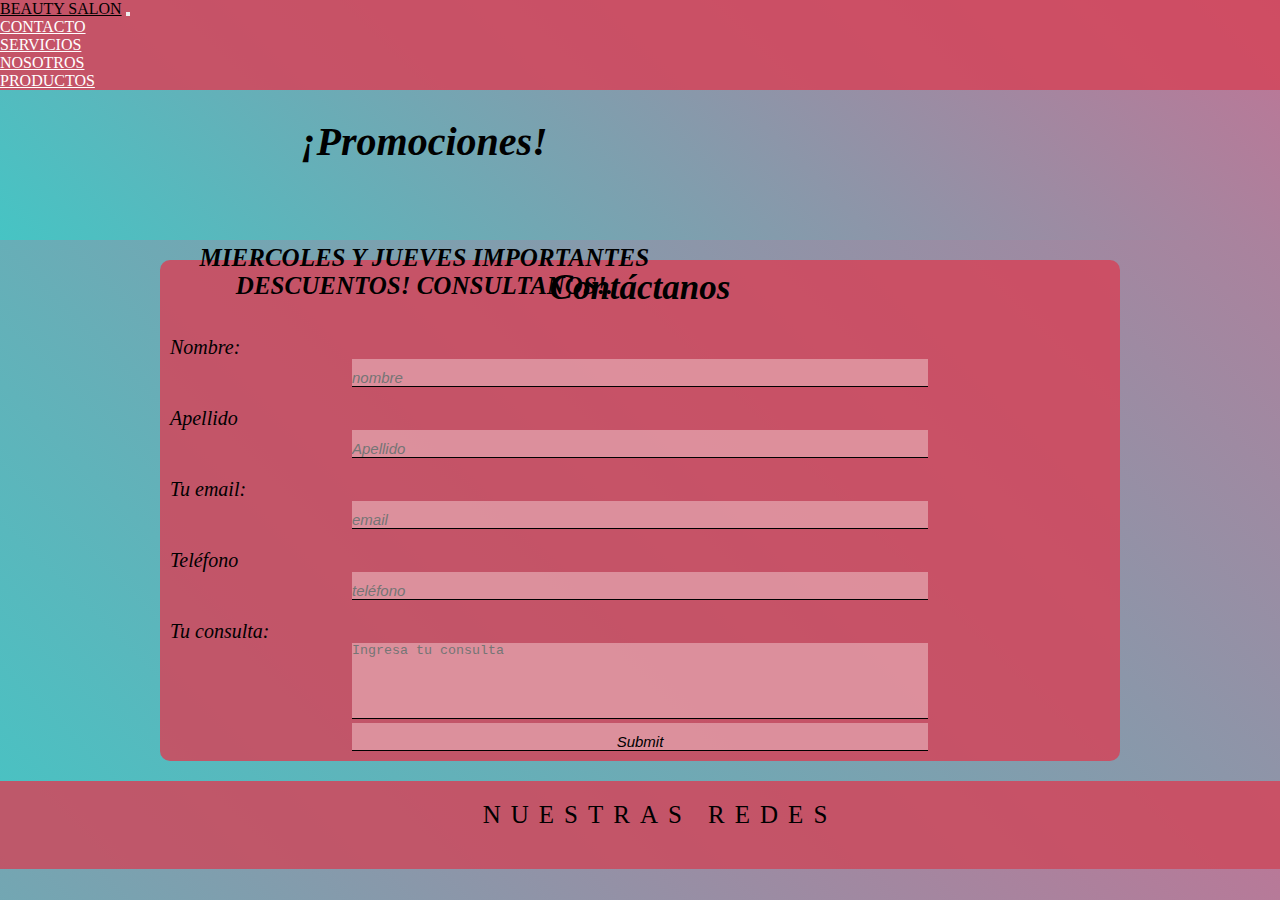
==== commit 8d0b1f57: "Ajustes en las páginas" ====
--- a/index.html
+++ b/index.html
@@ -40,43 +40,42 @@
         </div>
       </nav>
     <!--fin navbar-->
+         <!--jumbotrom inicio-->
+         <div class="jumbotron jumbotron-fluid">
+          <div class="container">
+            <h1 class="display-4">¡Promociones!</h1>
+            <h2 class=>Miercoles y jueves Importantes descuentos! Consultanos!.</h2>
+          </div>
+        </div>
+      <!--jumbotrom final-->
+    <section class="sectionform">
+      <h2 class="titulo">Contáctanos</h2>
+    <form class="form">
+        
+        <label for="nombre"> Nombre:</label>
+        <input id="nombre" name="nombre" placeholder="nombre">
+        <label for="apellido">Apellido</label>
+        <input id="apellido"name="apellido" placeholder="Apellido">
+        <label for="email"> Tu email:</label>
+        <input type="email" id="email" name="email" placeholder="email">
+        <label for="telefono">Teléfono</label>
+        <input type="teléfono" id="teléfono" name="teléfono" placeholder="teléfono">
+        <label for="consulta">Tu consulta:</label>
+        <textarea cols="30" rows="5" id="consulta" placeholder="Ingresa tu consulta" name="consulta"></textarea>
+        <input class="color" type="submit">
+      
+    </form>
+    </section>
   
-    <main>
-        <section>
-        <div class="contenedor0">
-        <h1>Salon de Belleza</h1>
-        <h2>Especialistas en tratamientos capilares.</h2>
-        </div>
-        <!--jumbotrom inicio-->
-        <div class="jumbotron jumbotron-fluid">
-            <div class="container">
-              <h1 class="display-4">¡Promociones!</h1>
-              <p class="lead">Miercoles y jueves Importantes descuentos! Consultanos!.</p>
-            </div>
-          </div>
-        <!--jumbotrom final-->
-        <div class="contenedor">
-        <ul>
-            <li>Alisados.</li>
-            <li>Shock de Keratina.</li>
-            <li>Nutrición capilar intensiva.</li>
-        </ul>
-        </div>
-    </section>
-    </main>
-        
-    <section class="section2">
-        <div class="imag imag1"></div>
-        <div class="imag imag2"></div>
-        <div class="imag imag3"></div>
-        <div class="imag imag4"></div>
-    </section>
+ 
+
     <footer>
       <p>Nuestras redes</p>
-      <a href="https://m.facebook.com/home.php?soft=bookmarks" target="_blank"><i class="fa-brands fa-facebook"></i></a>
-      <i class="fa-brands fa-instagram"></i>
-      <i class="fa-brands fa-twitter"></i>
-      <i class="fa-brands fa-whatsapp"></i>
+      <a href="https://m.facebook.com/login/?locale=es_ES"><i class="fa-brands fa-facebook"></i></a>
+      <a href= "https://www.instagram.com/iniciarsesion2020/?hl=es-la"><i class="fa-brands fa-instagram"></i></a>
+      <a href="https://twitter.com/i/flow/login?input_flow_data=%7B%22requested_variant%22%3A%22eyJsYW5nIjoiZXMifQ%3D%3D%22%7D"><i class="fa-brands fa-twitter"></i></a>
+      <a href="https://www.whatsapp.com/download//?l=uz&lang=es"><i class="fa-brands fa-whatsapp"></i></a>
+     
     </footer>
     <script src="https://cdn.jsdelivr.net/npm/jquery@3.5.1/dist/jquery.slim.min.js" integrity="sha384-DfXdz2htPH0lsSSs5nCTpuj/zy4C+OGpamoFVy38MVBnE+IbbVYUew+OrCXaRkfj" crossorigin="anonymous"></script>
     <script src="https://cdn.jsdelivr.net/npm/popper.js@1.16.1/dist/umd/popper.min.js" integrity="sha384-9/reFTGAW83EW2RDu2S0VKaIzap3H66lZH81PoYlFhbGU+6BZp6G7niu735Sk7lN" crossorigin="anonymous"></script>
--- a/estilos.css
+++ b/estilos.css
@@ -4,7 +4,7 @@
   height: 60px;
   width: 40%;
   text-align: center;
-  font-size: 30px;
+  font-size: 40px;
   font-style: italic;
 }
 
@@ -34,9 +34,10 @@
 
 h2 {
   padding: 8px;
-  margin: 20px auto;
-  width: 40%;
-  text-align: center;
+  margin: 10px auto;
+  width: 60%;
+  text-align: center;
+  font-weight: 600px;
   font-style: italic;
   -webkit-transition: all 1s;
   transition: all 1s;
@@ -62,62 +63,62 @@
   -webkit-box-pack: center;
       -ms-flex-pack: center;
           justify-content: center;
-}
-
-nav ul li a:hover {
-  color: rgba(100, 10, 23, 0.849);
-  background-color: rgba(211, 68, 90, 0.849);
-}
-
-header nav ul li {
-  display: inline-block;
-  background-color: rgba(224, 155, 165, 0.849);
-  height: 20px;
-  width: 100px;
-  margin: 5px;
-  padding: 10px 20px;
-  font-style: italic;
-  font-size: 20px;
-  border: 2px solid rgba(211, 68, 90, 0.849);
-  text-align: center;
+  height: 380px;
+  background-image: url(imagenes/multicolor.jpg);
+  background-size: cover;
 }
 
 main section ul li {
   display: inline-block;
-  background-color: rgba(224, 155, 165, 0.849);
   margin-bottom: 20px;
   padding: 10px;
   height: 30px;
   width: 30;
-  border: 3px solid rgba(211, 68, 90, 0.849);
-  font-style: italic;
-  font-size: 20px;
-  font-weight: bold;
+  font-style: italic;
+  font-size: 30px;
+  font-weight: 500;
 }
 
 .jumbotron {
-  height: 200px;
+  height: 150px;
   width: 100%;
   background-image: linear-gradient(45deg, #46c4c4 0%, #b87998 100%);
-}
-
-.jumbotron h1 {
-  font-size: 30px;
+  display: -webkit-box;
+  display: -ms-flexbox;
+  display: flex;
+}
+
+.jumbotron h2 {
+  font-size: 20px;
+  font-weight: 500px;
+}
+
+.display-4 {
+  margin-bottom: 50px;
+  font-size: 40px;
   font-weight: 600;
-  text-decoration: underline;
-}
-
-.jumbotron p {
+  font-style: italic;
+}
+
+.lead {
   font-weight: 600px;
-  color: black;
+  text-align: center;
   font-size: 25px;
-  display: -webkit-box;
-  display: -ms-flexbox;
-  display: flex;
+  font-style: italic;
+}
+
+.ubicacion {
+  display: -webkit-box;
+  display: -ms-flexbox;
+  display: flex;
+  -webkit-box-orient: vertical;
+  -webkit-box-direction: normal;
+      -ms-flex-direction: column;
+          flex-direction: column;
   -webkit-box-pack: center;
       -ms-flex-pack: center;
           justify-content: center;
-  width: 100%;
+  padding: 5px auto;
 }
 
 .contenedor {
@@ -163,7 +164,7 @@
   min-height: 400px;
   width: 90%;
   background-color: gray;
-  margin: 15px auto;
+  margin: 25px auto;
   display: -ms-grid;
   display: grid;
 }
@@ -423,60 +424,6 @@
   grid-row: 2/3;
 }
 
-footer {
-  height: auto;
-  width: 100%;
-  background-color: rgba(211, 68, 90, 0.849);
-  text-align: center;
-  padding: 20px;
-}
-
-footer p {
-  font-size: 25px;
-  text-transform: uppercase;
-  letter-spacing: 10px;
-  font-family: italic;
-  margin-bottom: 20px;
-}
-
-footer i {
-  font-size: 40px;
-  color: white;
-  letter-spacing: 18px;
-}
-
-footer i:hover {
-  color: black;
-}
-
-.centrar {
-  text-align: center;
-  font-style: italic;
-  font-size: 20px;
-  text-decoration: underline;
-  background-color: rgba(224, 155, 165, 0.849);
-  border: 2px rgba(211, 68, 90, 0.849);
-  border-style: solid;
-  width: 400px;
-  height: 40px;
-  margin: 20px auto;
-  padding: 5px;
-}
-
-footer div ul li {
-  display: inline-block;
-  background-color: rgba(224, 155, 165, 0.849);
-  width: 150px;
-  padding: 10px;
-  text-align: center;
-  font-size: 20px;
-}
-
-footer div ul {
-  list-style: none;
-  margin-left: 10px;
-}
-
 main section h1 {
   -webkit-transition: all 2s;
   transition: all 2s;
@@ -492,7 +439,7 @@
 }
 
 section p {
-  width: 700px;
+  width: 800px;
   height: 50px;
   text-align: center;
   padding-top: 12px;
@@ -506,7 +453,7 @@
 
 img {
   border: 3px solid rgba(211, 68, 90, 0.849);
-  margin: 15px 500px;
+  padding: 5px 500px;
 }
 
 .centrar_imagen {
@@ -518,116 +465,113 @@
           justify-content: center;
 }
 
-footer div h4 {
-  height: 40px;
-  width: 300px;
-  font-style: italic;
-  font-size: 25px;
-  text-align: center;
-  padding-top: 12px;
-  padding-bottom: 12px;
-  margin-bottom: 10px;
-  margin-left: 10px;
-}
-
 video {
   border: 2px solid rgba(211, 68, 90, 0.849);
-  margin-left: 10px;
-  margin-bottom: 10px;
+  background-position: cover;
 }
 
 .video1 {
   display: -webkit-box;
   display: -ms-flexbox;
   display: flex;
-  -webkit-box-pack: start;
-      -ms-flex-pack: start;
-          justify-content: flex-start;
+  -webkit-box-pack: center;
+      -ms-flex-pack: center;
+          justify-content: center;
 }
 
 section h3 {
   font-style: italic;
-  font-size: 25px;
+  font-size: 2p0x;
   text-align: center;
   height: 40px;
-  width: 300px;
+  width: 100%;
   padding-top: 12px;
   margin-left: 10px;
 }
 
-div ul li a:hover {
-  color: rgba(100, 10, 23, 0.849);
-}
-
-form label {
-  display: block;
-  margin-top: 15px;
+.sectionform {
+  width: 75%;
+  margin: 20px auto;
+  border-radius: 10px;
+  background-color: rgba(211, 68, 90, 0.849);
+}
+
+.sectionform .titulo {
+  color: black;
+  font-size: 35px;
+  text-align: center;
+  font-style: italic;
+}
+
+.form {
+  text-align: center;
+}
+
+.form label {
+  display: -webkit-box;
+  display: -ms-flexbox;
+  display: flex;
+  -webkit-box-orient: vertical;
+  -webkit-box-direction: normal;
+      -ms-flex-direction: column;
+          flex-direction: column;
+  width: 30%;
+  font-size: 20px;
+  font-weight: 600px;
+  text-align: left;
   margin-left: 10px;
-  height: 30px;
-  width: 160px;
-  padding: 10px 5px;
-  text-align: center;
-}
-
-input {
-  background-color: rgba(216, 184, 188, 0.548);
-  margin: 10px 10px;
-  padding: 10px auto;
-  height: 40px;
-  -webkit-transition: all 2s;
-  transition: all 2s;
-}
-
-input:focus {
-  color: #b87998;
+  padding-top: 10px;
+  font-style: italic;
+}
+
+.form input {
+  width: 60%;
   border: none;
-  font-size: 30px;
-}
-
-input::-webkit-input-placeholder {
-  color: crimson;
-}
-
-input:-ms-input-placeholder {
-  color: crimson;
-}
-
-input::-ms-input-placeholder {
-  color: crimson;
-}
-
-input::placeholder {
-  color: crimson;
-}
-
-textarea {
-  background-color: rgba(216, 184, 188, 0.548);
-  margin-top: 15px;
-  margin-left: 10px;
-  padding-right: 0px;
-  padding-bottom: 20px;
-  -webkit-transition: all 1s;
-  transition: all 1s;
-}
-
-textarea::-webkit-input-placeholder {
-  color: crimson;
-}
-
-textarea:-ms-input-placeholder {
-  color: crimson;
-}
-
-textarea::-ms-input-placeholder {
-  color: crimson;
-}
-
-textarea::placeholder {
-  color: crimson;
-}
-
-.color:hover {
+  border-bottom: solid 1px black;
+  background-color: rgba(224, 155, 165, 0.849);
+  margin-bottom: 10px;
+  padding-top: 10px;
+  font-size: 15px;
+  font-weight: 600px;
+  font-style: italic;
+}
+
+.form textarea {
+  width: 60%;
+  border: none;
+  border-bottom: solid 1px black;
+  background-color: rgba(224, 155, 165, 0.849);
+  resize: none;
+}
+
+footer {
+  height: auto;
+  width: 100%;
   background-color: rgba(211, 68, 90, 0.849);
-  color: beige;
+  text-align: center;
+  padding: 20px;
+}
+
+footer p {
+  font-size: 25px;
+  text-transform: uppercase;
+  letter-spacing: 10px;
+  font-family: italic;
+  margin-bottom: 20px;
+}
+
+footer i {
+  font-size: 40px;
+  color: white;
+  letter-spacing: 18px;
+}
+
+footer i:hover {
+  color: black;
+}
+
+.jumbotron h2 {
+  font-size: 25px;
+  text-transform: uppercase;
 }
 /*# sourceMappingURL=estilos.css.map */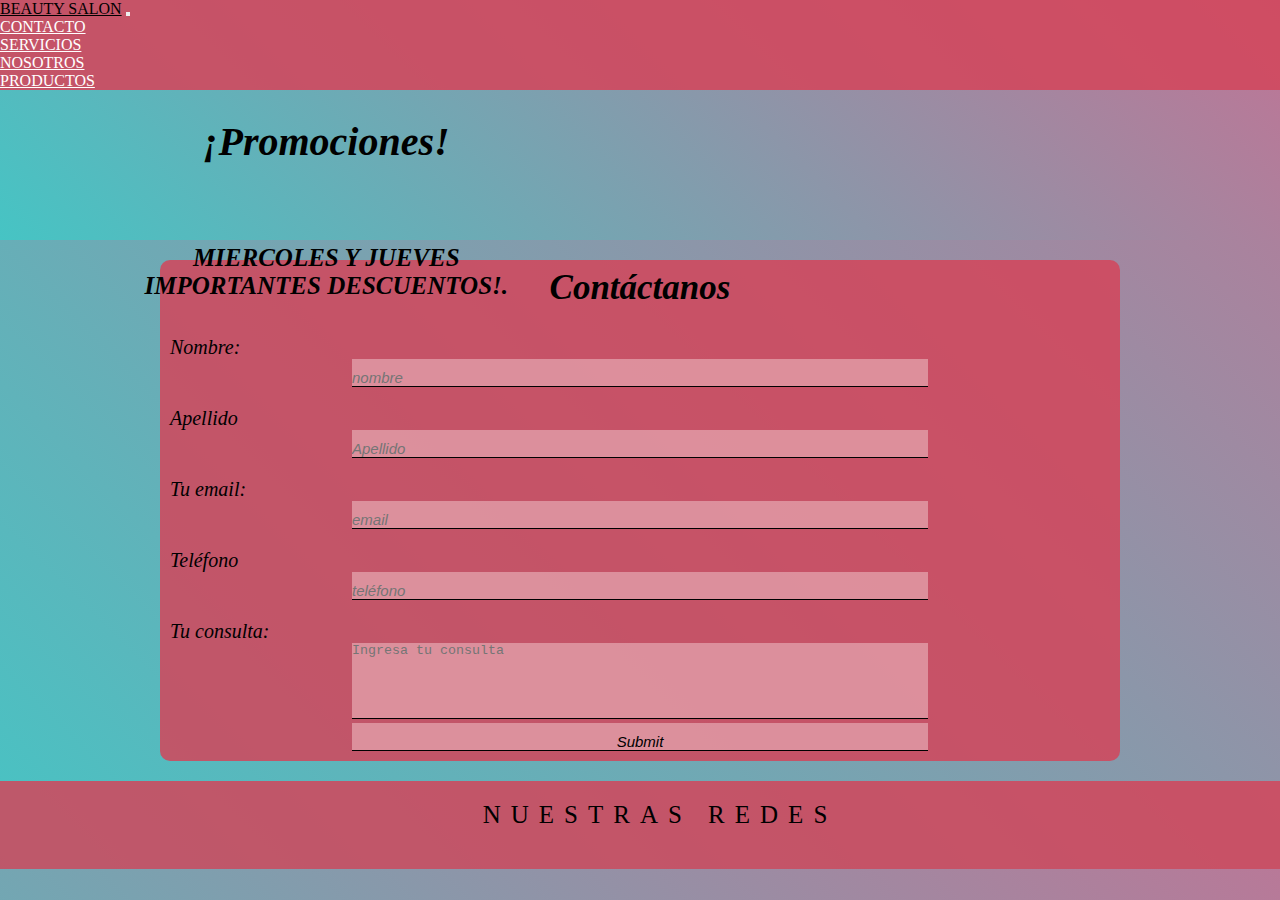
==== commit a9a51e5f: "cambios en el seo" ====
--- a/index.html
+++ b/index.html
@@ -4,9 +4,9 @@
     <meta charset="UTF-8">
     <meta http-equiv="X-UA-Compatible" content="IE=edge">
     <meta name="viewport" content="width=device-width, initial-scale=1.0">
-    <meta name="alisados keratina coloracion nutricion" content="Especialistas en tratamiento capilares">
+    <meta name="cabello natural luminosidad" content="Todas las prácticas para mejorar el cabello">
     <link rel="stylesheet" href="https://cdnjs.cloudflare.com/ajax/libs/font-awesome/6.1.1/css/all.min.css" integrity="sha512-KfkfwYDsLkIlwQp6LFnl8zNdLGxu9YAA1QvwINks4PhcElQSvqcyVLLD9aMhXd13uQjoXtEKNosOWaZqXgel0g==" crossorigin="anonymous" referrerpolicy="no-referrer" />
-    <title>Tratamientos intensivos para mejorar el cabello.</title>
+    <title>Especialistas en coloración, nutrición y alisados.</title>
     <link rel="stylesheet" href="https://cdn.jsdelivr.net/npm/bootstrap@4.6.1/dist/css/bootstrap.min.css" integrity="sha384-zCbKRCUGaJDkqS1kPbPd7TveP5iyJE0EjAuZQTgFLD2ylzuqKfdKlfG/eSrtxUkn" crossorigin="anonymous">
     <link rel="stylesheet" href="estilos.css">
 </head>
@@ -14,7 +14,7 @@
     <!--Inicio navbra-->
     <nav class="navbar navbar-expand-md navbar-dark" id="navbar">
         <!-- Brand -->
-        <a class="navbar-brand" href="#">Beauty Salon</a>
+        <a class="navbar-brand" href="paginas/nosotros.html">Beauty Salon</a>
       
         <!-- Toggler/collapsibe Button -->
         <button class="navbar-toggler" type="button" data-toggle="collapse" data-target="#collapsibleNavbar">
@@ -28,13 +28,13 @@
               <a class="nav-link" href="../index.html">Contacto</a>
             </li>
             <li class="nav-item">
-              <a class="nav-link" href="/paginas/servicios.html">Servicios</a>
+              <a class="nav-link" href="paginas/servicios.html">Servicios</a>
             </li>
             <li class="nav-item">
-              <a class="nav-link" href="/paginas/nosotros.html">Nosotros</a>
+              <a class="nav-link" href="paginas/nosotros.html">Nosotros</a>
             </li>
             <li class="nav-item">
-                <a class="nav-link" href="/paginas/productos.html">Productos</a>
+                <a class="nav-link" href="paginas/productos.html">Productos</a>
               </li>
           </ul>
         </div>
@@ -44,7 +44,7 @@
          <div class="jumbotron jumbotron-fluid">
           <div class="container">
             <h1 class="display-4">¡Promociones!</h1>
-            <h2 class=>Miercoles y jueves Importantes descuentos! Consultanos!.</h2>
+            <h2>Miercoles y jueves Importantes descuentos!.</h2>
           </div>
         </div>
       <!--jumbotrom final-->
